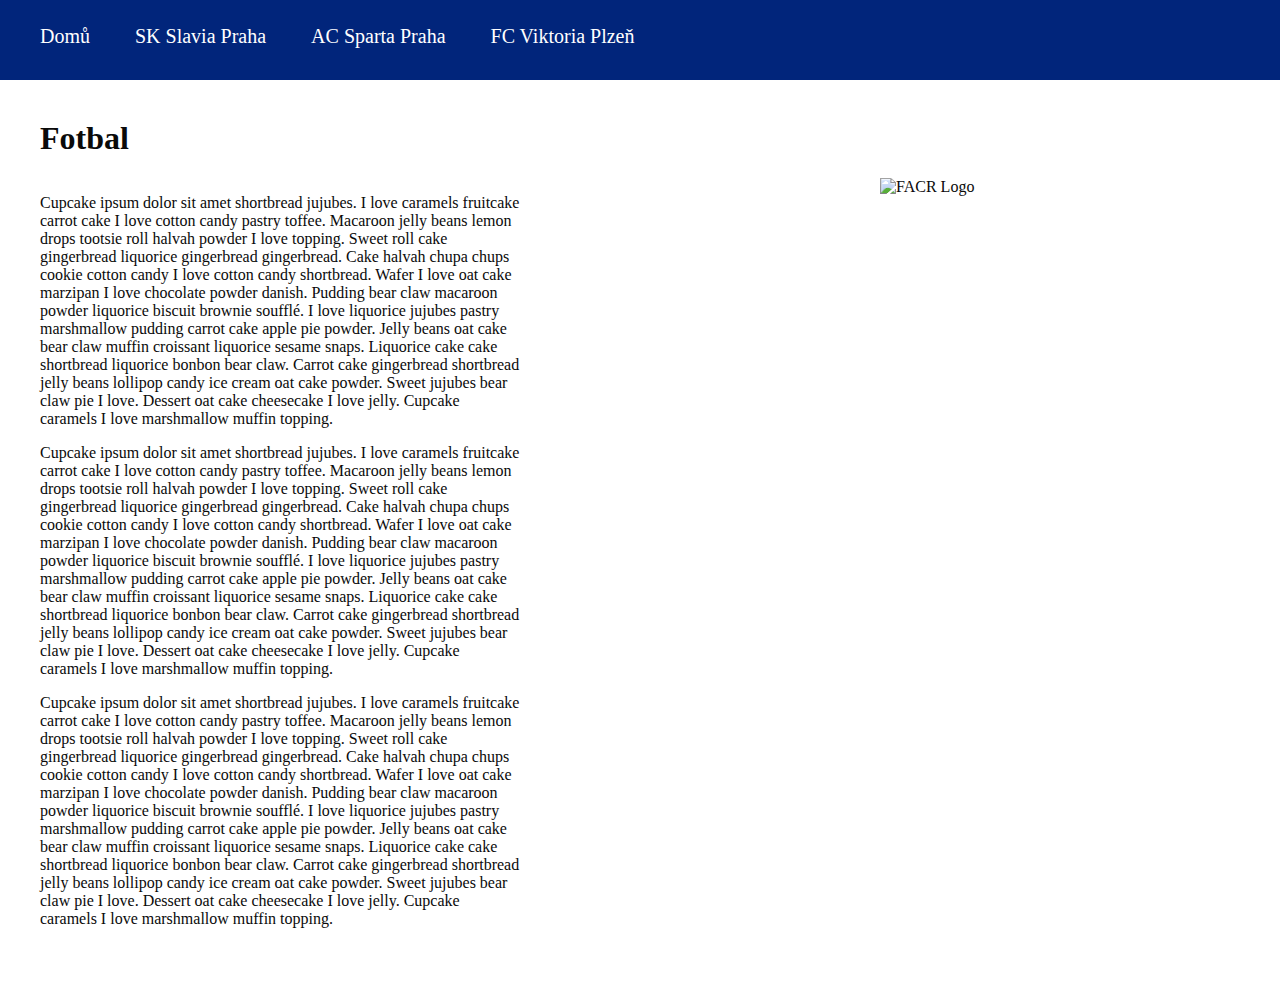
==== index.html @ eb30b5b8 "init" ====
<!doctype html>
<html lang="cs">
<head>
    <meta charset="UTF-8">
    <link rel="stylesheet" href="style.css">
    <title>Fortuna Liga</title>
</head>
<body>
<div>
    <ul class="navigace">
        <li><a href="index.html">Domů</a></li>
        <li><a href="slavia.html">SK Slavia Praha</a></li>
        <li><a href="sparta.html">AC Sparta Praha</a></li>
        <li><a href="viktoria.html">FC Viktoria Plzeň</a></li>
    </ul>
</div>
<div class="obsah">
    <h1>Fotbal</h1>
    <div class="text">
        <p>
            Cupcake ipsum dolor sit amet shortbread jujubes. I love caramels fruitcake carrot cake I love cotton candy
            pastry toffee. Macaroon jelly beans lemon drops tootsie roll halvah powder I love topping. Sweet roll cake
            gingerbread liquorice gingerbread gingerbread. Cake halvah chupa chups cookie cotton candy I love cotton candy
            shortbread. Wafer I love oat cake marzipan I love chocolate powder danish. Pudding bear claw macaroon powder
            liquorice biscuit brownie soufflé. I love liquorice jujubes pastry marshmallow pudding carrot cake apple pie
            powder. Jelly beans oat cake bear claw muffin croissant liquorice sesame snaps. Liquorice cake cake shortbread
            liquorice bonbon bear claw. Carrot cake gingerbread shortbread jelly beans lollipop candy ice cream oat cake
            powder. Sweet jujubes bear claw pie I love. Dessert oat cake cheesecake I love jelly. Cupcake caramels I love
            marshmallow muffin topping.
        </p>
        <p>
            Cupcake ipsum dolor sit amet shortbread jujubes. I love caramels fruitcake carrot cake I love cotton candy
            pastry toffee. Macaroon jelly beans lemon drops tootsie roll halvah powder I love topping. Sweet roll cake
            gingerbread liquorice gingerbread gingerbread. Cake halvah chupa chups cookie cotton candy I love cotton candy
            shortbread. Wafer I love oat cake marzipan I love chocolate powder danish. Pudding bear claw macaroon powder
            liquorice biscuit brownie soufflé. I love liquorice jujubes pastry marshmallow pudding carrot cake apple pie
            powder. Jelly beans oat cake bear claw muffin croissant liquorice sesame snaps. Liquorice cake cake shortbread
            liquorice bonbon bear claw. Carrot cake gingerbread shortbread jelly beans lollipop candy ice cream oat cake
            powder. Sweet jujubes bear claw pie I love. Dessert oat cake cheesecake I love jelly. Cupcake caramels I love
            marshmallow muffin topping.
        </p>
        <p>
            Cupcake ipsum dolor sit amet shortbread jujubes. I love caramels fruitcake carrot cake I love cotton candy
            pastry toffee. Macaroon jelly beans lemon drops tootsie roll halvah powder I love topping. Sweet roll cake
            gingerbread liquorice gingerbread gingerbread. Cake halvah chupa chups cookie cotton candy I love cotton candy
            shortbread. Wafer I love oat cake marzipan I love chocolate powder danish. Pudding bear claw macaroon powder
            liquorice biscuit brownie soufflé. I love liquorice jujubes pastry marshmallow pudding carrot cake apple pie
            powder. Jelly beans oat cake bear claw muffin croissant liquorice sesame snaps. Liquorice cake cake shortbread
            liquorice bonbon bear claw. Carrot cake gingerbread shortbread jelly beans lollipop candy ice cream oat cake
            powder. Sweet jujubes bear claw pie I love. Dessert oat cake cheesecake I love jelly. Cupcake caramels I love
            marshmallow muffin topping.
        </p>
    </div>
    <img class="obrazek" src="https://facr.fotbal.cz/files/images/2462/profilovka-some-facr-novy-modra.jpg" alt="FACR Logo"/>
</div>
</body>
</html>
---- style.css ----
body {
    margin: 0;
    color: #0a0a0a;
}

a {
    text-decoration: none;
    color: #FFFFFF;
}

.navigace {
    margin: 0;
    height: 80px;
    background-color: #01257B;
    font-size: 20px;
}

.navigace li {
    margin-top: 25px;
    margin-right: 40px;
    display: inline-block;
}

.obsah {
    margin: 40px;
}

.obrazek {
    width: 30%;
    height: auto;
    float: right;
    display: inline-block;
}

.text {
    display: inline-block;
    margin-right: 0;
    width: 40%;
}

table {
    margin-top: 40px;
    font-size: 18px;
    border: 1px solid #000;
}

.zvyrazneni {
    background-color: #719cff;
}
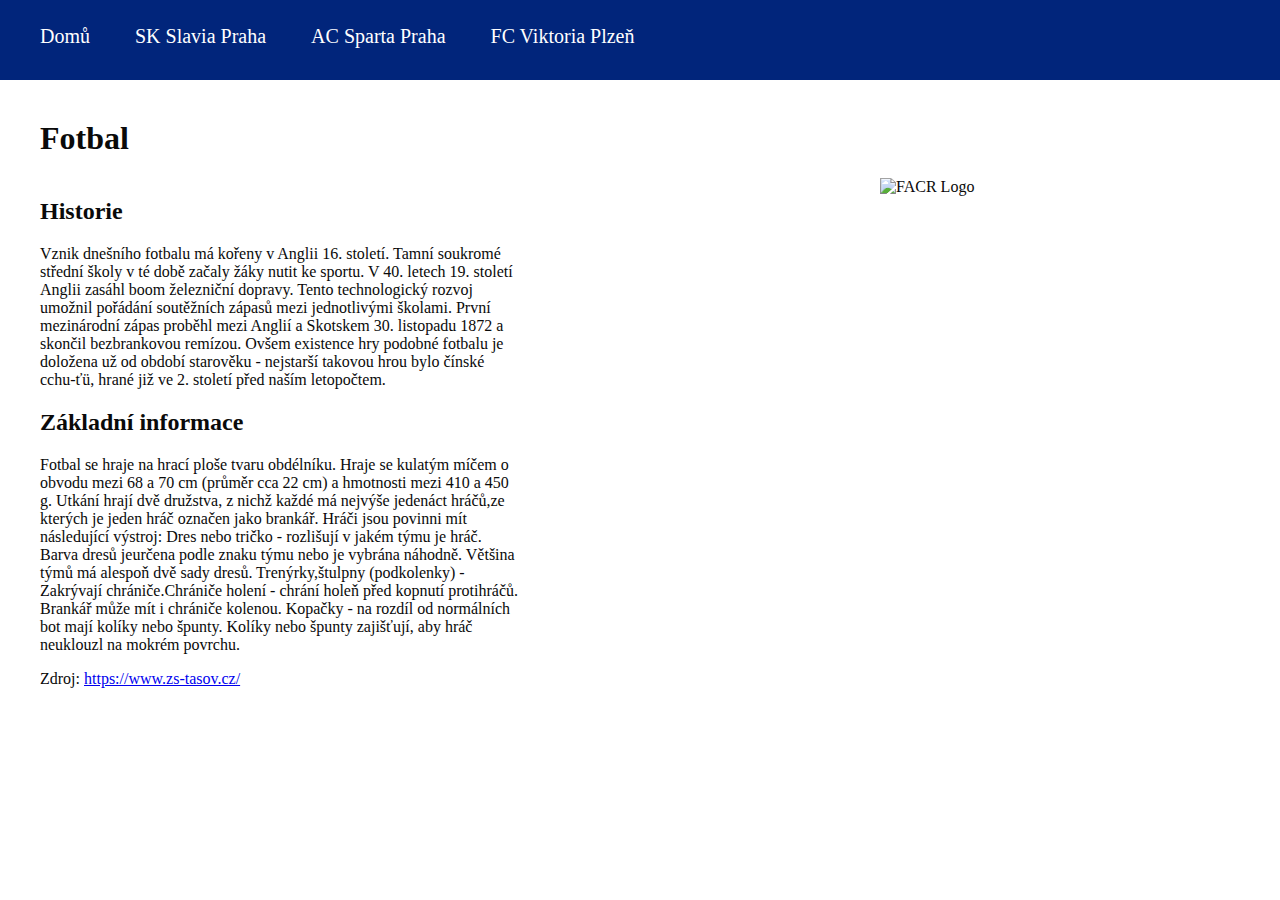
==== commit 643c60f0: "add text / sources" ====
--- a/index.html
+++ b/index.html
@@ -17,41 +17,34 @@
 <div class="obsah">
     <h1>Fotbal</h1>
     <div class="text">
-        <p>
-            Cupcake ipsum dolor sit amet shortbread jujubes. I love caramels fruitcake carrot cake I love cotton candy
-            pastry toffee. Macaroon jelly beans lemon drops tootsie roll halvah powder I love topping. Sweet roll cake
-            gingerbread liquorice gingerbread gingerbread. Cake halvah chupa chups cookie cotton candy I love cotton candy
-            shortbread. Wafer I love oat cake marzipan I love chocolate powder danish. Pudding bear claw macaroon powder
-            liquorice biscuit brownie soufflé. I love liquorice jujubes pastry marshmallow pudding carrot cake apple pie
-            powder. Jelly beans oat cake bear claw muffin croissant liquorice sesame snaps. Liquorice cake cake shortbread
-            liquorice bonbon bear claw. Carrot cake gingerbread shortbread jelly beans lollipop candy ice cream oat cake
-            powder. Sweet jujubes bear claw pie I love. Dessert oat cake cheesecake I love jelly. Cupcake caramels I love
-            marshmallow muffin topping.
+        <h2>Historie</h2>
+        <p>Vznik dnešního fotbalu má kořeny v Anglii 16. století. Tamní soukromé
+            střední školy v té době začaly žáky nutit ke sportu.
+            V 40. letech 19. století Anglii zasáhl boom železniční dopravy. Tento
+            technologický rozvoj umožnil pořádání soutěžních zápasů mezi
+            jednotlivými školami.
+            První mezinárodní zápas proběhl mezi Anglií a Skotskem 30. listopadu
+            1872 a skončil bezbrankovou remízou.
+            Ovšem existence hry podobné fotbalu je doložena už od období
+            starověku - nejstarší takovou hrou bylo čínské cchu-ťü, hrané již ve 2.
+            století před naším letopočtem.</p>
+
+        <h2>Základní informace</h2>
+        <p>Fotbal se hraje na hrací ploše tvaru obdélníku.
+            Hraje se kulatým míčem o obvodu mezi 68 a 70 cm (průměr cca 22 cm) a hmotnosti mezi 410 a 450 g.
+            Utkání hrají dvě družstva, z nichž každé má nejvýše jedenáct hráčů,ze kterých je jeden hráč označen jako
+            brankář.
+            Hráči jsou povinni mít následující výstroj: Dres nebo tričko - rozlišují v jakém týmu je hráč.
+            Barva dresů jeurčena podle znaku týmu nebo je vybrána náhodně. Většina týmů má alespoň dvě sady dresů.
+            Trenýrky,štulpny (podkolenky) - Zakrývají chrániče.Chrániče holení - chrání holeň před kopnutí protihráčů.
+            Brankář může mít i chrániče kolenou.
+            Kopačky - na rozdíl od normálních bot mají kolíky nebo špunty. Kolíky nebo špunty zajišťují, aby hráč
+            neuklouzl na mokrém povrchu.
         </p>
-        <p>
-            Cupcake ipsum dolor sit amet shortbread jujubes. I love caramels fruitcake carrot cake I love cotton candy
-            pastry toffee. Macaroon jelly beans lemon drops tootsie roll halvah powder I love topping. Sweet roll cake
-            gingerbread liquorice gingerbread gingerbread. Cake halvah chupa chups cookie cotton candy I love cotton candy
-            shortbread. Wafer I love oat cake marzipan I love chocolate powder danish. Pudding bear claw macaroon powder
-            liquorice biscuit brownie soufflé. I love liquorice jujubes pastry marshmallow pudding carrot cake apple pie
-            powder. Jelly beans oat cake bear claw muffin croissant liquorice sesame snaps. Liquorice cake cake shortbread
-            liquorice bonbon bear claw. Carrot cake gingerbread shortbread jelly beans lollipop candy ice cream oat cake
-            powder. Sweet jujubes bear claw pie I love. Dessert oat cake cheesecake I love jelly. Cupcake caramels I love
-            marshmallow muffin topping.
-        </p>
-        <p>
-            Cupcake ipsum dolor sit amet shortbread jujubes. I love caramels fruitcake carrot cake I love cotton candy
-            pastry toffee. Macaroon jelly beans lemon drops tootsie roll halvah powder I love topping. Sweet roll cake
-            gingerbread liquorice gingerbread gingerbread. Cake halvah chupa chups cookie cotton candy I love cotton candy
-            shortbread. Wafer I love oat cake marzipan I love chocolate powder danish. Pudding bear claw macaroon powder
-            liquorice biscuit brownie soufflé. I love liquorice jujubes pastry marshmallow pudding carrot cake apple pie
-            powder. Jelly beans oat cake bear claw muffin croissant liquorice sesame snaps. Liquorice cake cake shortbread
-            liquorice bonbon bear claw. Carrot cake gingerbread shortbread jelly beans lollipop candy ice cream oat cake
-            powder. Sweet jujubes bear claw pie I love. Dessert oat cake cheesecake I love jelly. Cupcake caramels I love
-            marshmallow muffin topping.
-        </p>
+        <span>Zdroj: <a href="https://www.zs-tasov.cz/userfiles/file/zakladni-skola/prezentace/5.pdf">https://www.zs-tasov.cz/</a></span>
     </div>
-    <img class="obrazek" src="https://facr.fotbal.cz/files/images/2462/profilovka-some-facr-novy-modra.jpg" alt="FACR Logo"/>
+    <img class="obrazek" src="https://facr.fotbal.cz/files/images/2462/profilovka-some-facr-novy-modra.jpg"
+         alt="FACR Logo"/>
 </div>
 </body>
-</html>+</html>
--- a/style.css
+++ b/style.css
@@ -3,7 +3,7 @@
     color: #0a0a0a;
 }
 
-a {
+li a {
     text-decoration: none;
     color: #FFFFFF;
 }
@@ -46,4 +46,4 @@
 
 .zvyrazneni {
     background-color: #719cff;
-}+}
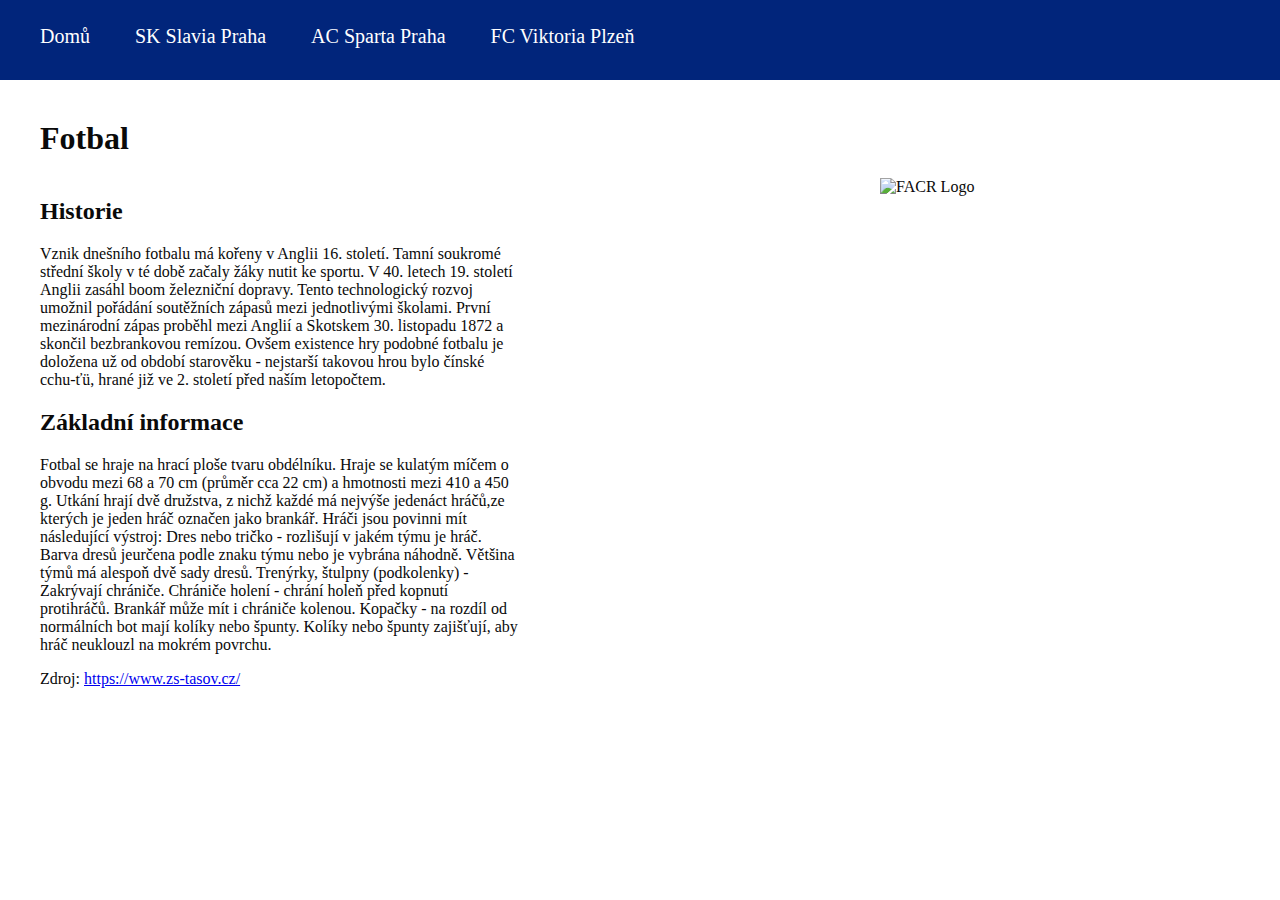
==== commit e31dd06f: "text fix" ====
--- a/index.html
+++ b/index.html
@@ -36,10 +36,12 @@
             brankář.
             Hráči jsou povinni mít následující výstroj: Dres nebo tričko - rozlišují v jakém týmu je hráč.
             Barva dresů jeurčena podle znaku týmu nebo je vybrána náhodně. Většina týmů má alespoň dvě sady dresů.
-            Trenýrky,štulpny (podkolenky) - Zakrývají chrániče.Chrániče holení - chrání holeň před kopnutí protihráčů.
+            Trenýrky, štulpny (podkolenky) - Zakrývají chrániče. Chrániče holení - chrání holeň před kopnutí protihráčů.
             Brankář může mít i chrániče kolenou.
             Kopačky - na rozdíl od normálních bot mají kolíky nebo špunty. Kolíky nebo špunty zajišťují, aby hráč
             neuklouzl na mokrém povrchu.
+
+
         </p>
         <span>Zdroj: <a href="https://www.zs-tasov.cz/userfiles/file/zakladni-skola/prezentace/5.pdf">https://www.zs-tasov.cz/</a></span>
     </div>
